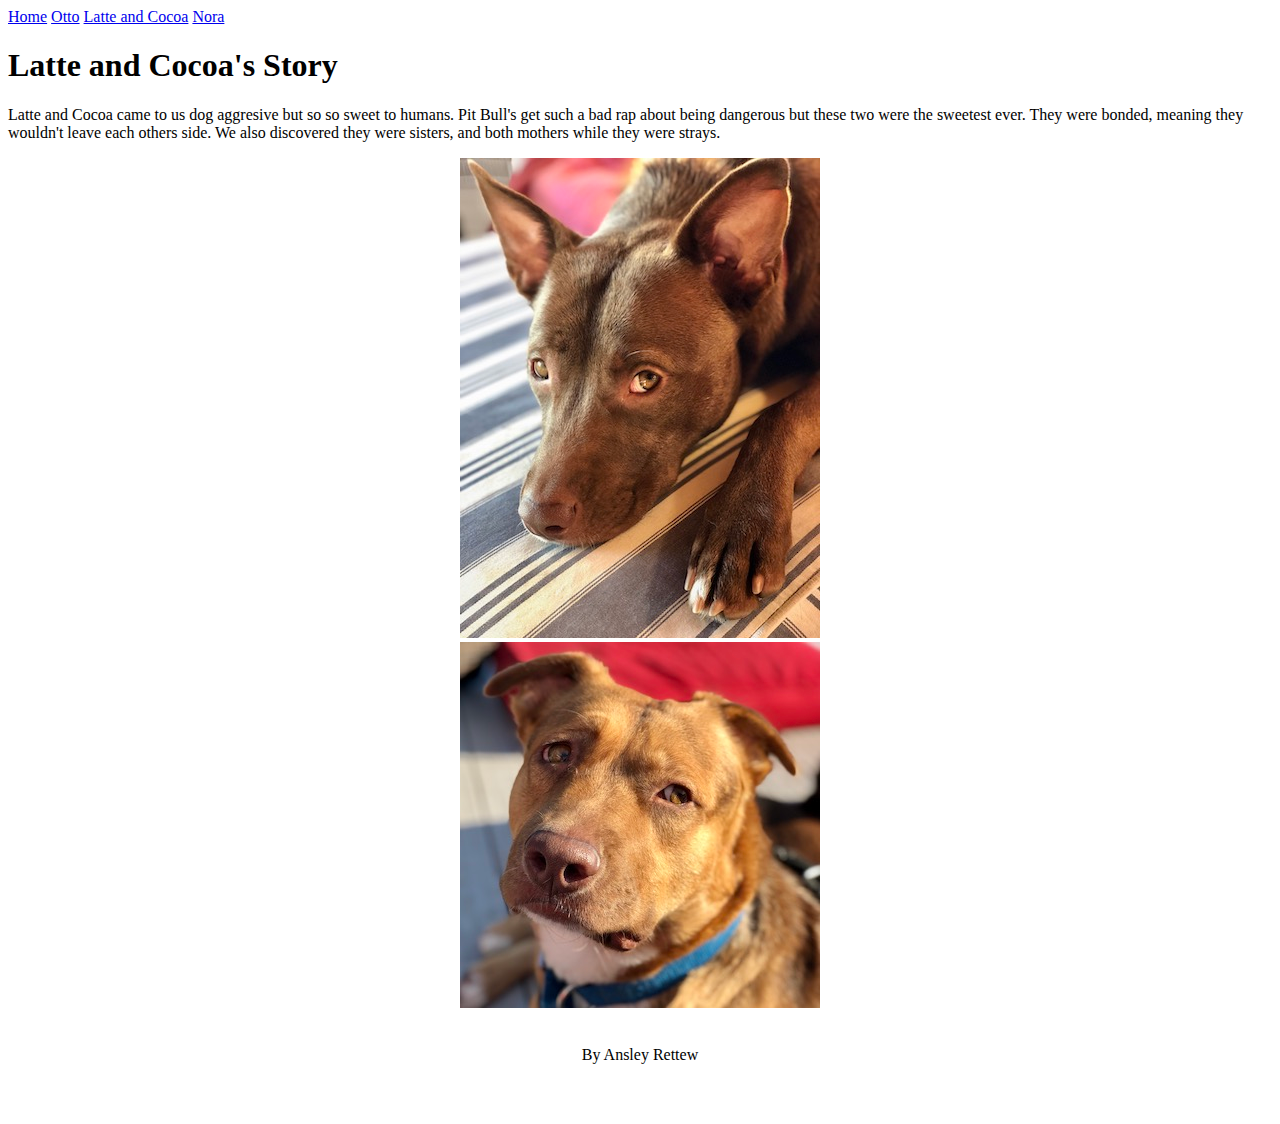
==== LatteandCocoa.html @ 5b1da289 "Add files via upload" ====
<!doctype html>
<html>
<head>
	<title>Latte and Cocoa</title>
<link href= "style.css" tyle= "text/css" rel= "stylesheet" />
</head>
<body>

<div class="topnav">
  <a href="index.html">Home</a>
   <a href="Otto.html">Otto</a>
  <a href="LatteandCocoa.html"class="active">Latte and Cocoa</a>
  <a href="Nora.html">Nora</a>
  </div>

<h1>Latte and Cocoa's Story</h1>
<p>Latte and Cocoa came to us dog aggresive but so so sweet to humans. Pit Bull's get such a bad rap about being dangerous but these two were the sweetest ever. They were bonded, meaning they wouldn't leave each others side. We also discovered they were sisters, and both mothers while they were strays. </p>


<center><img src="Cocoa.JPG" alt="Cocoa" /></center>
<center><img src="Latte.JPG" alt="Latte" /></center>

<div class="colorBand">
	<br>
	<center><p> By Ansley Rettew </p> </center>
<br>
<br>
</div>
 
	
</body>
</html>
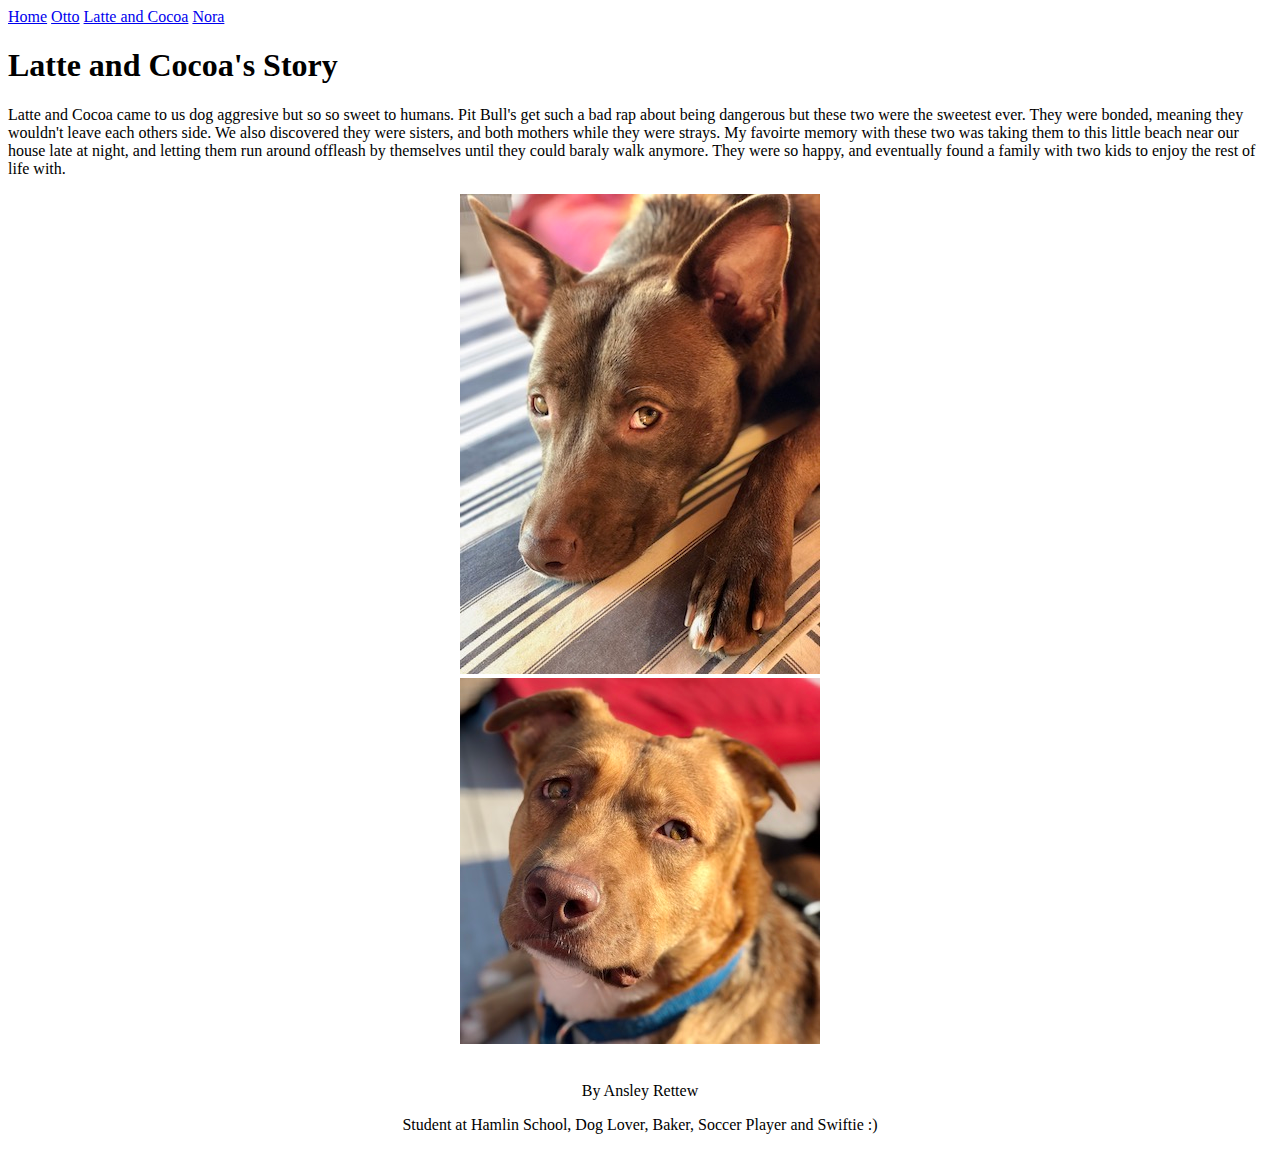
==== commit 1691cb5b: "Add files via upload" ====
--- a/LatteandCocoa.html
+++ b/LatteandCocoa.html
@@ -14,18 +14,20 @@
   </div>
 
 <h1>Latte and Cocoa's Story</h1>
-<p>Latte and Cocoa came to us dog aggresive but so so sweet to humans. Pit Bull's get such a bad rap about being dangerous but these two were the sweetest ever. They were bonded, meaning they wouldn't leave each others side. We also discovered they were sisters, and both mothers while they were strays. </p>
+<p>Latte and Cocoa came to us dog aggresive but so so sweet to humans. Pit Bull's get such a bad rap about being dangerous but these two were the sweetest ever. They were bonded, meaning they wouldn't leave each others side. We also discovered they were sisters, and both mothers while they were strays. My favoirte memory with these two was taking them to this little beach near our house late at night, and letting them run around offleash by themselves until they could baraly walk anymore. They were so happy, and eventually found a family with two kids to enjoy the rest of life with.  </p>
 
 
 <center><img src="Cocoa.JPG" alt="Cocoa" /></center>
 <center><img src="Latte.JPG" alt="Latte" /></center>
 
 <div class="colorBand">
-	<br>
-	<center><p> By Ansley Rettew </p> </center>
 <br>
+  <center><p class="endingtext"> By Ansley Rettew </p> 
+<p class="endingtext"> Student at Hamlin School, Dog Lover, Baker, Soccer Player and Swiftie :)</p></center>
 <br>
 </div>
+
+
  
 	
 </body>
